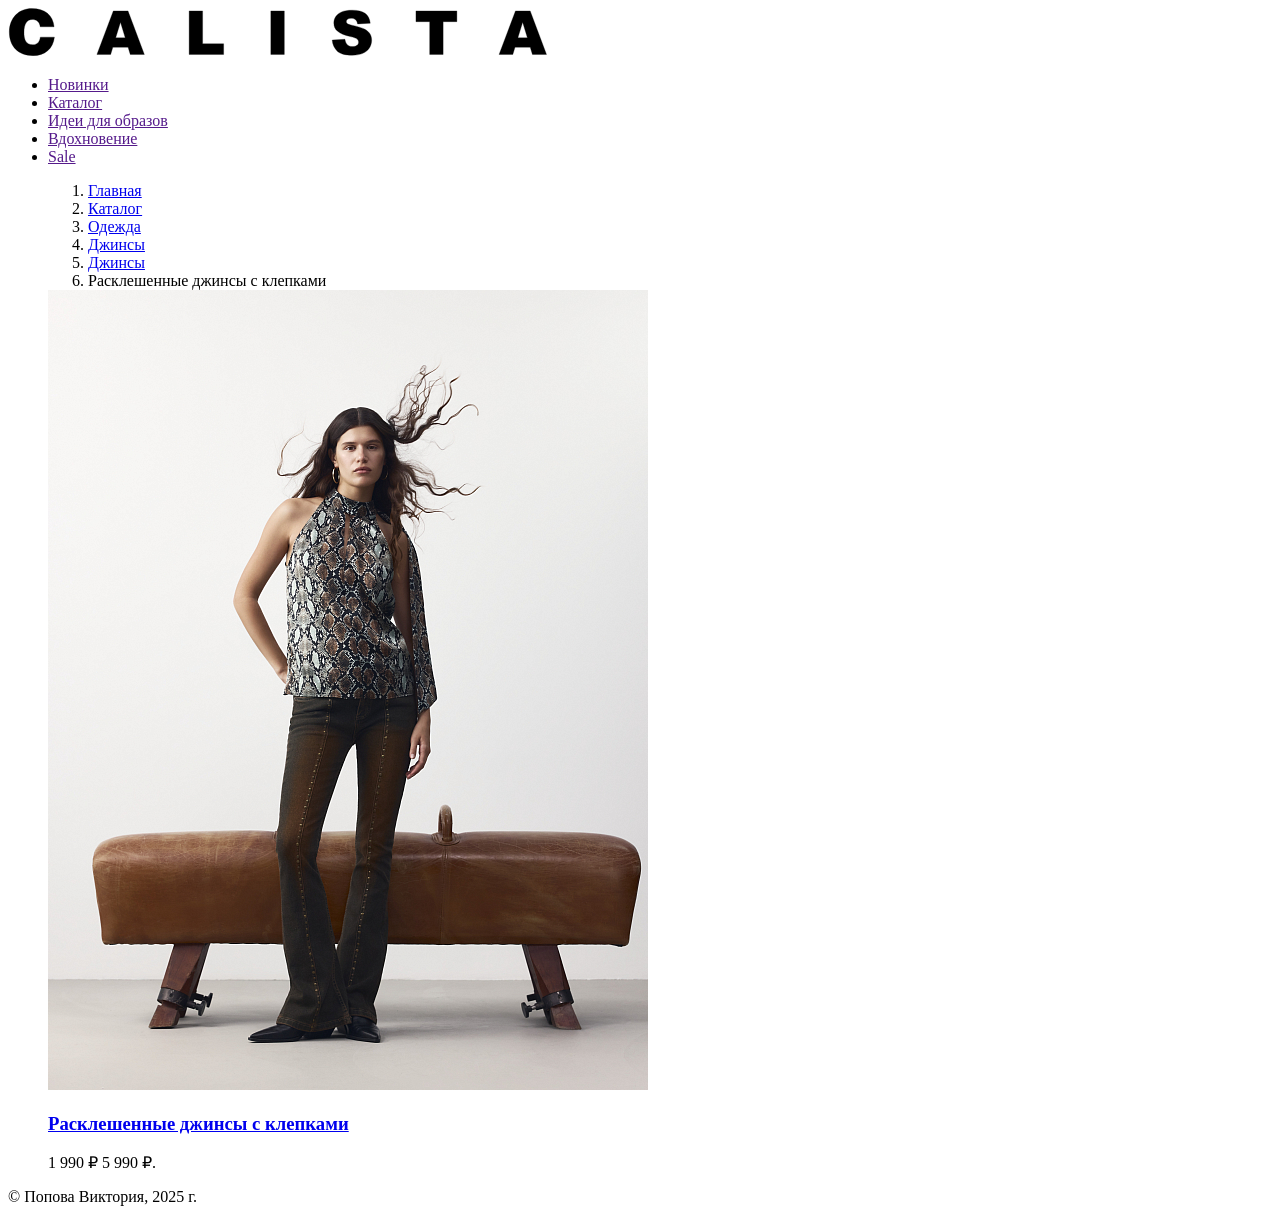
==== card1.html @ 275c76a8 "first-catalog-card" ====
<!doctype html>
<html lang="ru" class="h-full">

<head>
  <meta charset="UTF-8" />
  <link rel="icon" type="image/svg+xml" href="/vite.svg" />
  <link rel="preconnect" href="https://fonts.googleapis.com">
  <link rel="preconnect" href="https://fonts.gstatic.com" crossorigin>
  <link href="https://fonts.googleapis.com/css2?family=Roboto:ital,wght@0,100..900;1,100..900&display=swap"
    rel="stylesheet">
  <meta name="viewport" content="width=device-width, initial-scale=1.0" />
  <title>calista</title>
</head>

<body class="bg-main-color text-text-color h-ful">
  <div class="grid grid-template-rows-[auto 1fr auto] min-h-full container m-auto">
    <header class="head">
      <div>
        <img class="logo" src="public/img/calista-logo-name.svg" alt="Логотип">
      </div>
      <div>
      <ul class="head-text">
        <li><a href="">Новинки</a></li>
        <li><a href="">Каталог</a></li>
        <li><a href="">Идеи для образов</a></li>
        <li><a href="">Вдохновение</a></li>
        <li class="sale"><a href="">Sale</a></li>
      </ul>
      </div>
    </header>
    <main>
    
      <ul class="breadcrumb">
        <ol class="breadcrumb">
          <li class="breadcrumb-item"><a href="#">Главная</a></li>
          <li class="breadcrumb-item"><a href="#">Каталог</a></li>
          <li class="breadcrumb-item"><a href="#">Одежда</a></li>
          <li class="breadcrumb-item"><a href="#">Джинсы</a></li>
          <li class="breadcrumb-item"><a href="#">Джинсы</a></li>
          <li class="breadcrumb-item active" aria-current="page">Расклешенные джинсы с клепками</li>
        </ol>
      </nav>

      <div class="shopping">

        <div class="photo-slider">

        </div>

        <img class="img-shop" src="public/img/card1.jpg" alt="Кардиган">

        <div class="sticky">
          <h3 class="text-shop">
            <a href="card1.html">Расклешенные джинсы с клепками
            </a>
          </h3>
          <div class="price-wrapper">
            <span class="old-price font-bold text-[16px] text-[#D0011B]">1 990 &#8381;</span>
            <span class="current-price font-light text-[14px] text-[#808080] line-through">5 990
              &#8381;.</span>
          </div>
        </div>
      </div>
  </div>
  </main>
  <footer>
    <p>&copy; Попова Виктория, 2025 г.</p>
  </footer>
  </div>
  <script type="module" src="/src/main.js"></script>
</body>

</html>
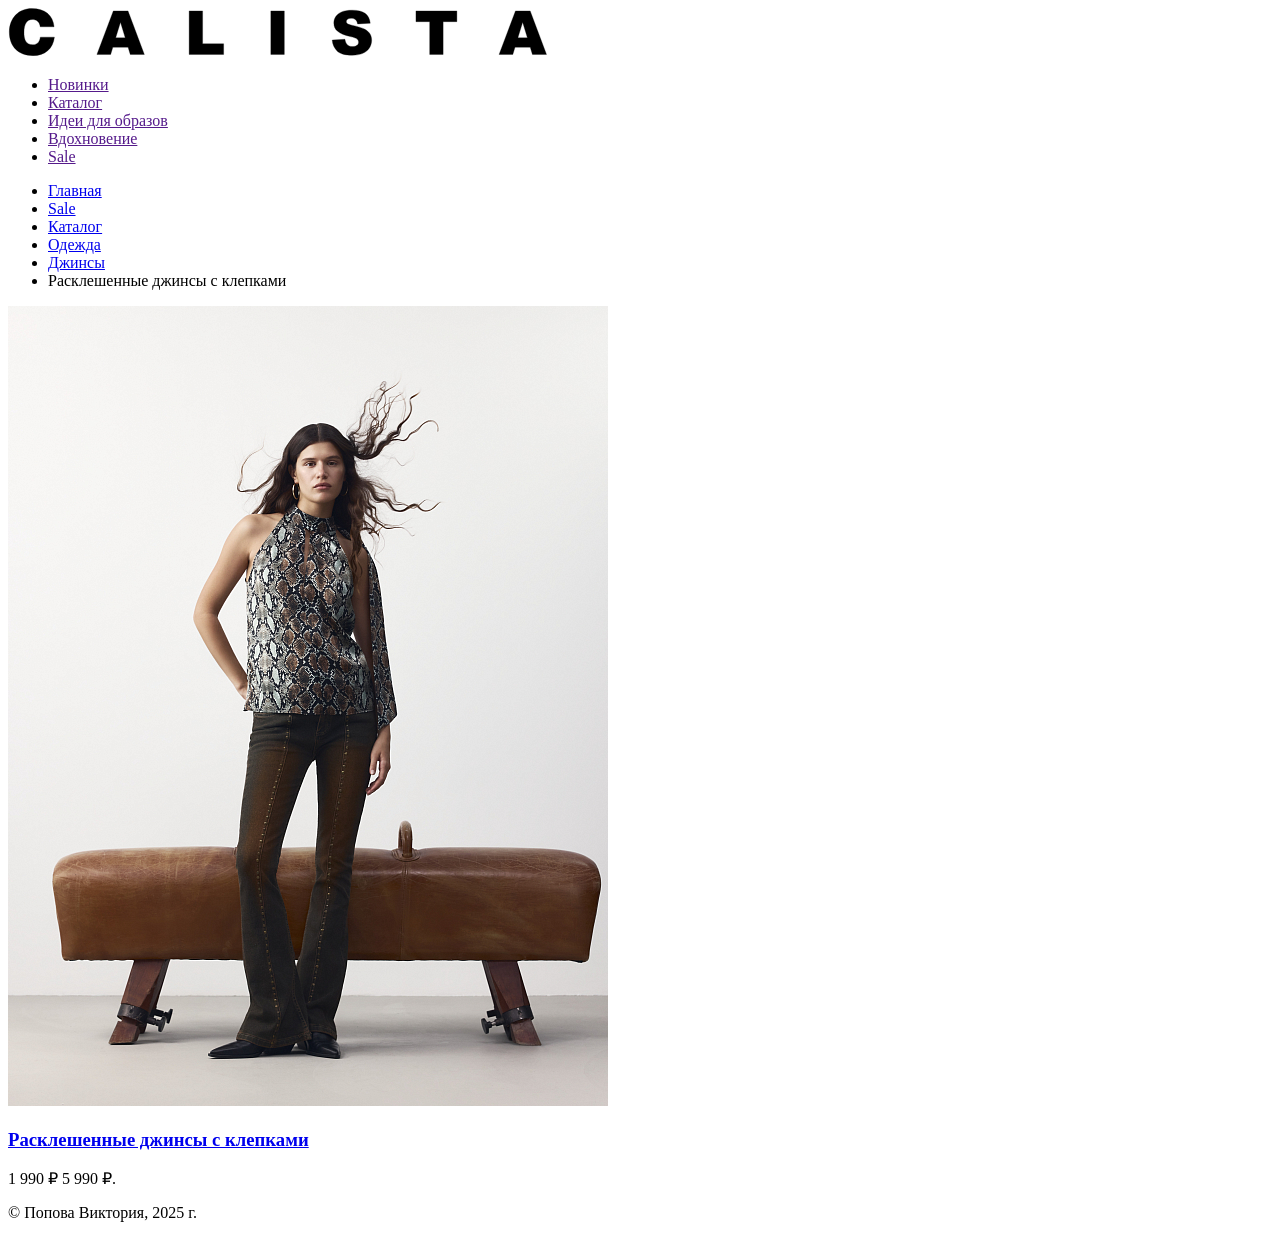
==== commit 2d1e2572: "form" ====
--- a/card1.html
+++ b/card1.html
@@ -19,26 +19,25 @@
         <img class="logo" src="public/img/calista-logo-name.svg" alt="Логотип">
       </div>
       <div>
-      <ul class="head-text">
-        <li><a href="">Новинки</a></li>
-        <li><a href="">Каталог</a></li>
-        <li><a href="">Идеи для образов</a></li>
-        <li><a href="">Вдохновение</a></li>
-        <li class="sale"><a href="">Sale</a></li>
-      </ul>
+        <ul class="head-text">
+          <li><a href="">Новинки</a></li>
+          <li><a href="">Каталог</a></li>
+          <li><a href="">Идеи для образов</a></li>
+          <li><a href="">Вдохновение</a></li>
+          <li class="sale"><a href="">Sale</a></li>
+        </ul>
       </div>
     </header>
     <main>
-    
-      <ul class="breadcrumb">
-        <ol class="breadcrumb">
+      <nav>
+        <ul class="breadcrumb">
           <li class="breadcrumb-item"><a href="#">Главная</a></li>
+          <li class="breadcrumb-item"><a href="index.html">Sale</a></li>
           <li class="breadcrumb-item"><a href="#">Каталог</a></li>
           <li class="breadcrumb-item"><a href="#">Одежда</a></li>
           <li class="breadcrumb-item"><a href="#">Джинсы</a></li>
-          <li class="breadcrumb-item"><a href="#">Джинсы</a></li>
           <li class="breadcrumb-item active" aria-current="page">Расклешенные джинсы с клепками</li>
-        </ol>
+        </ul>
       </nav>
 
       <div class="shopping">
